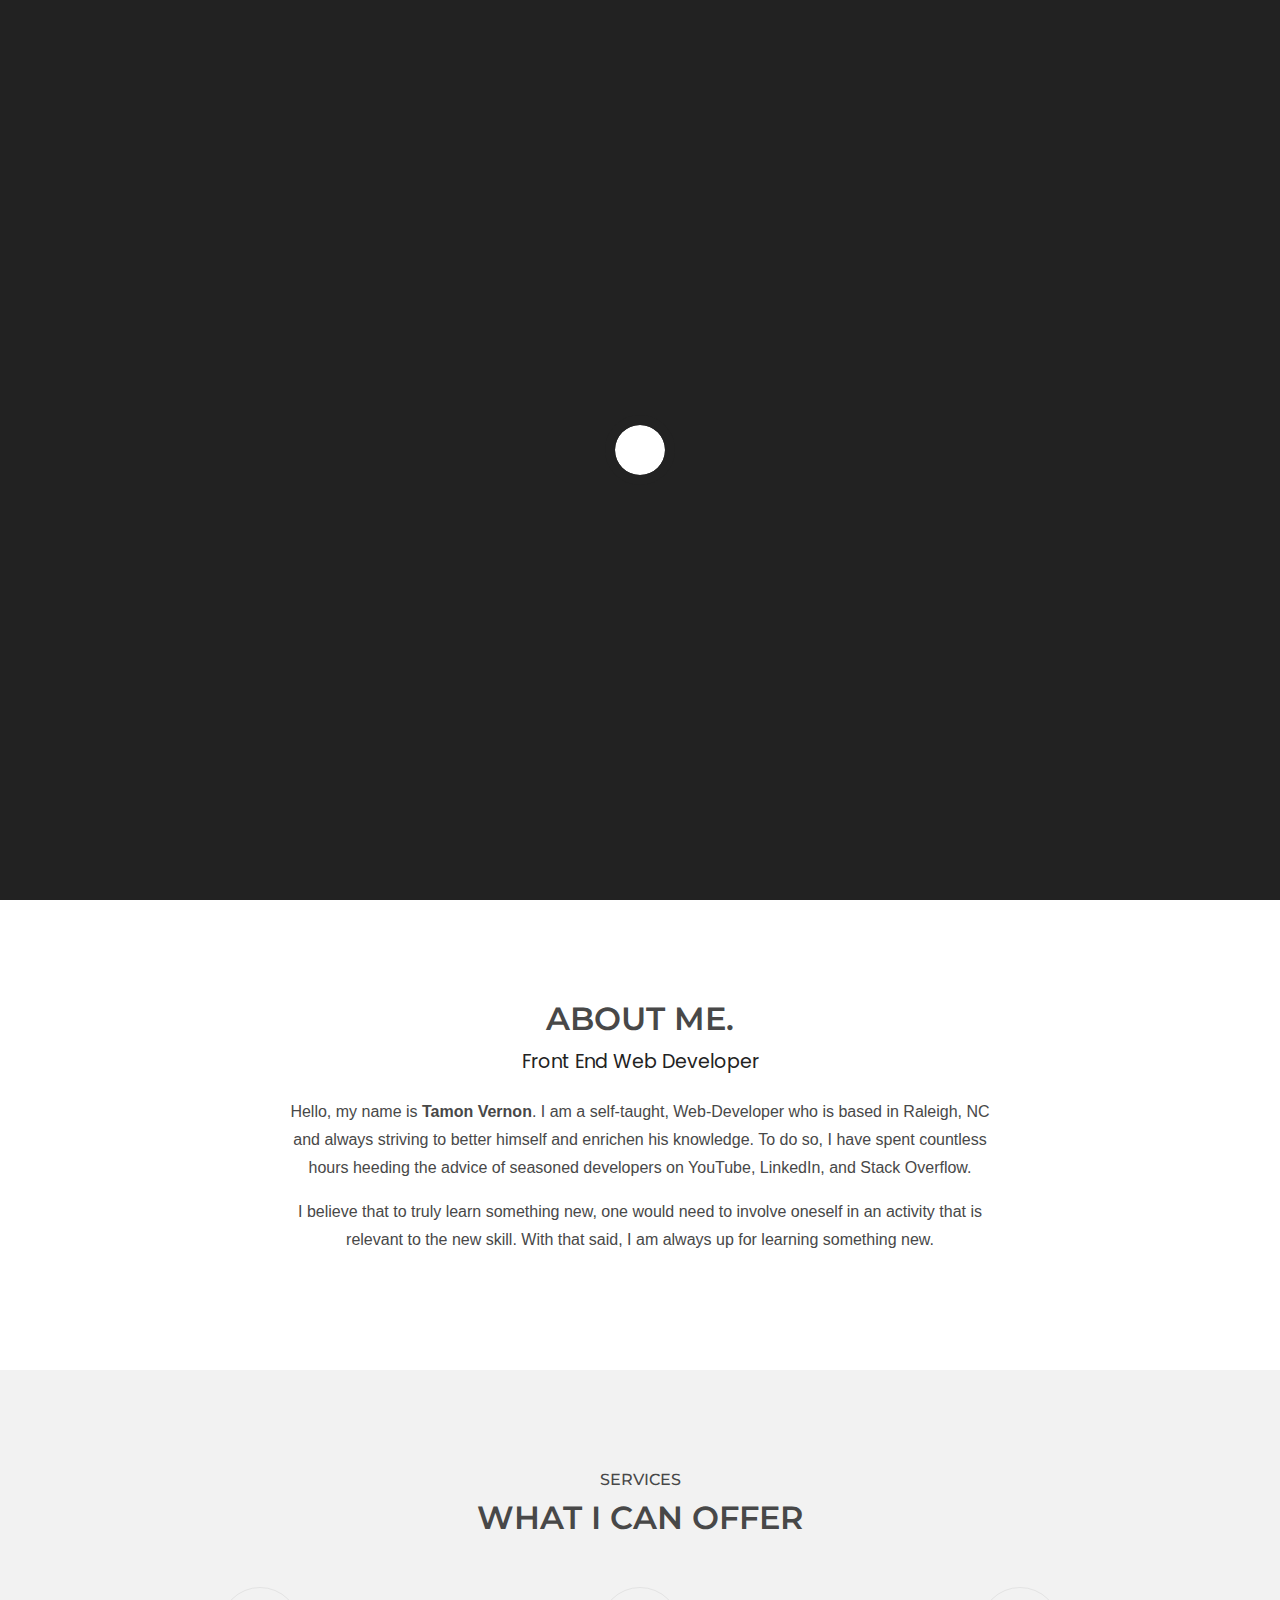
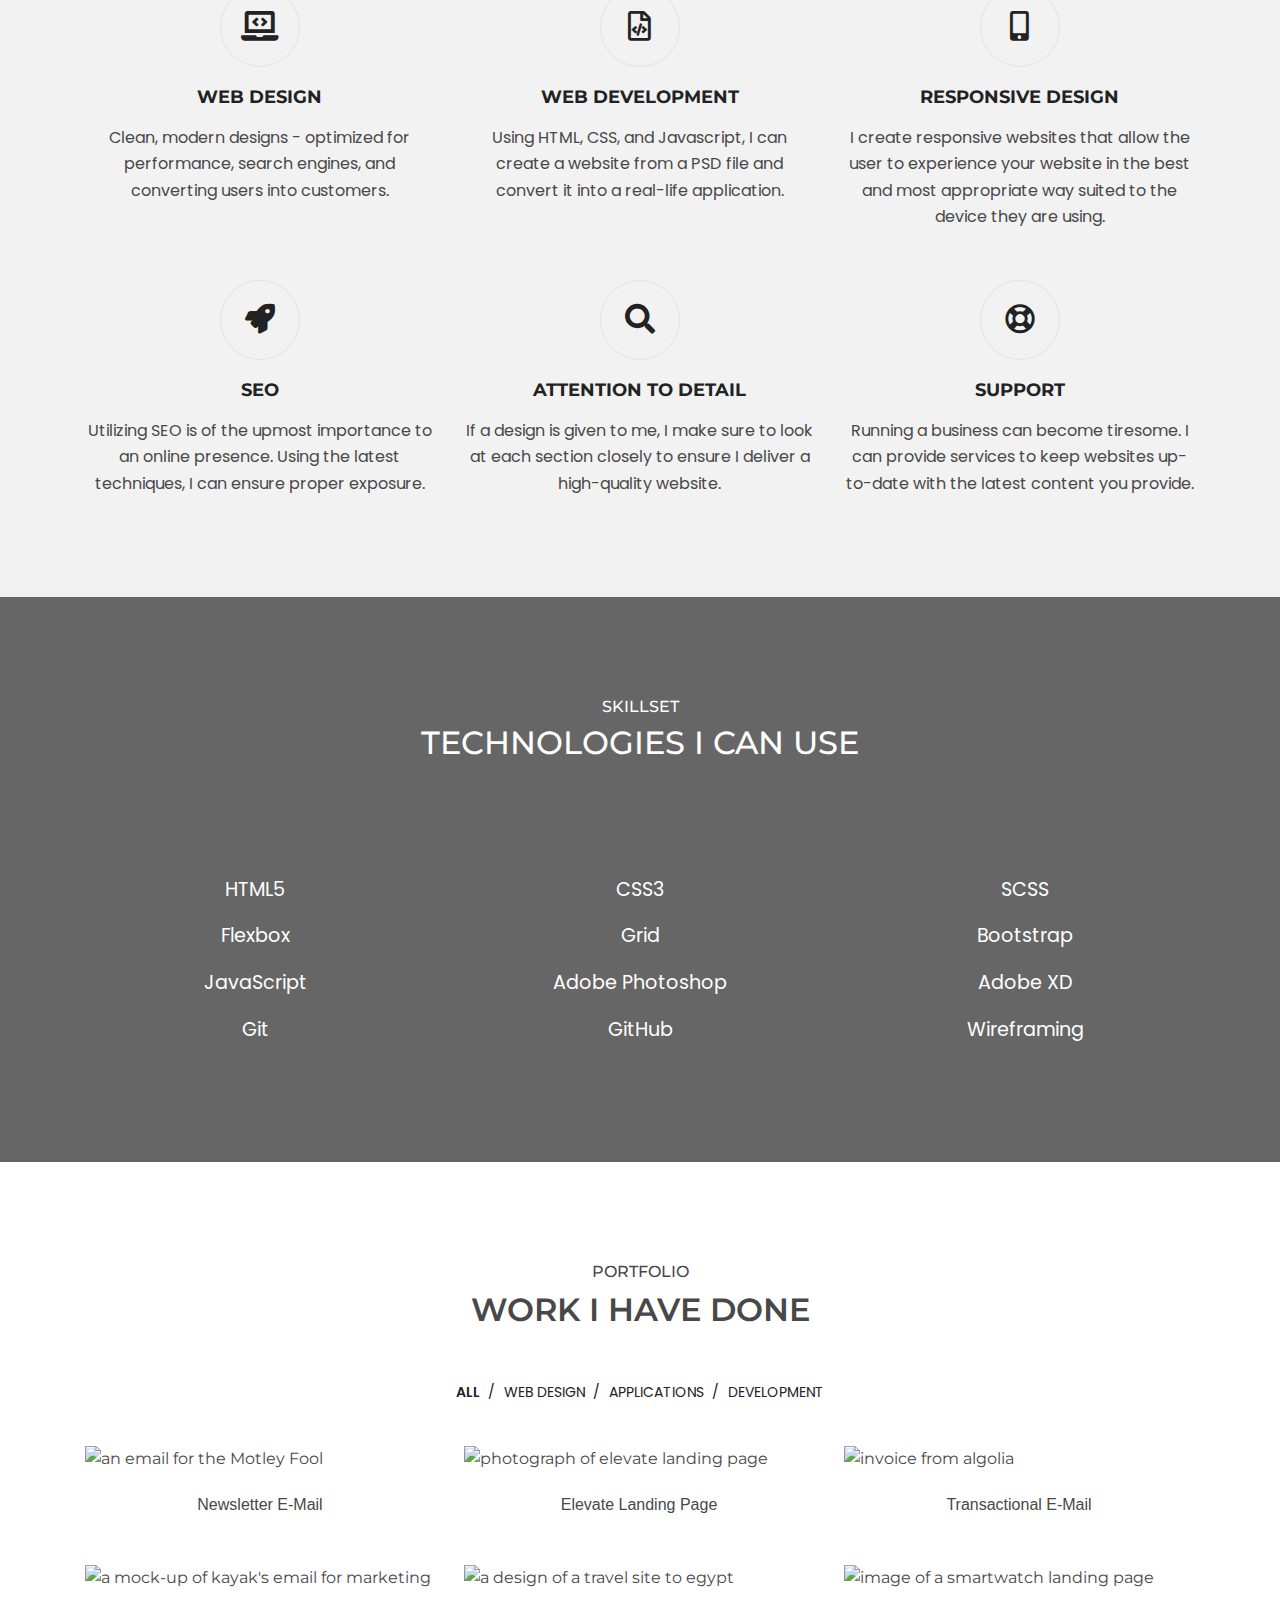
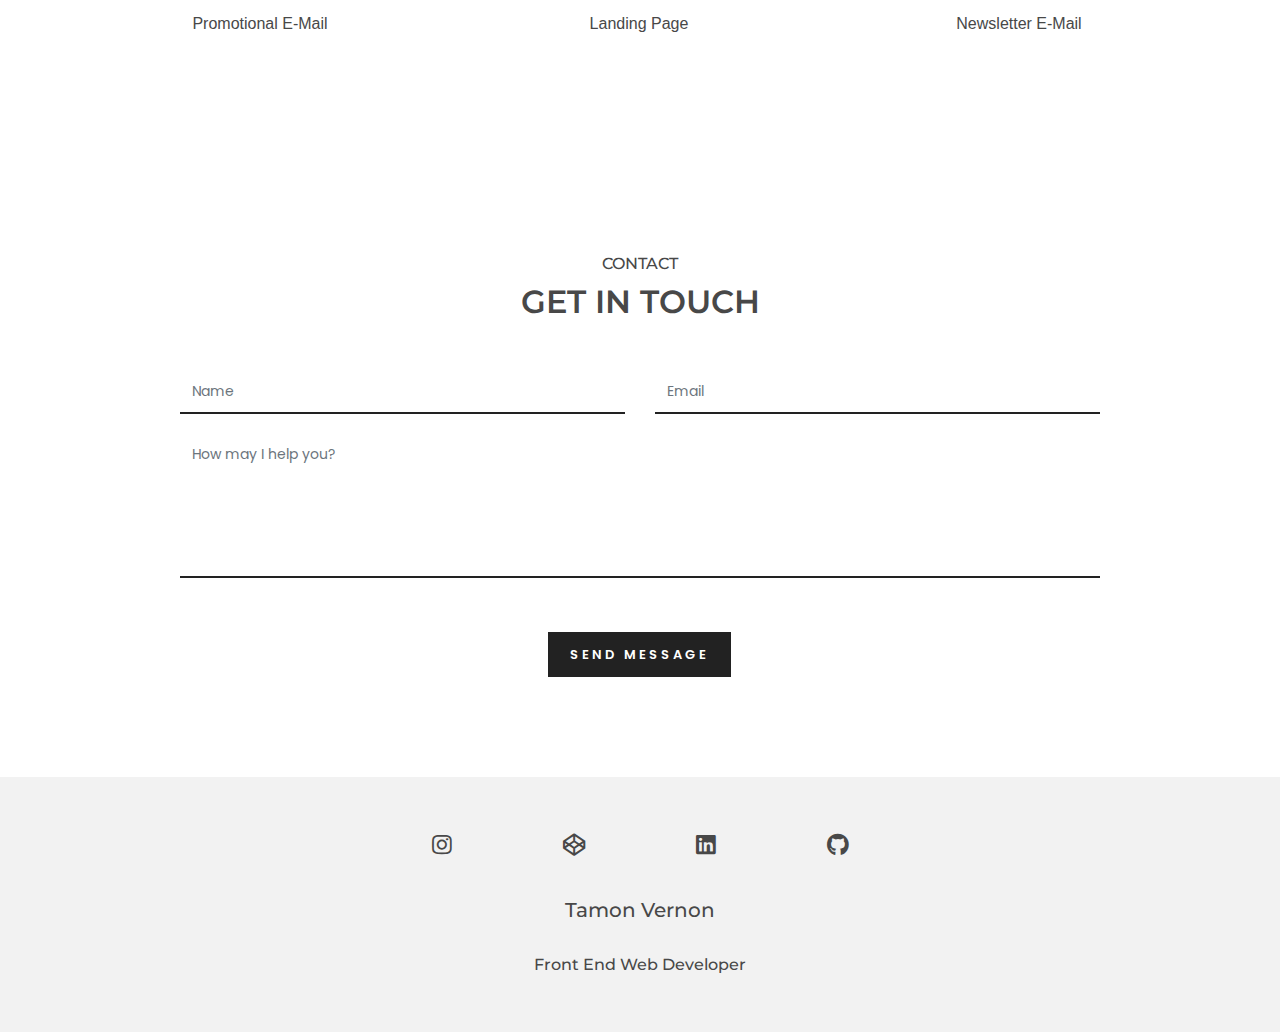
==== home.html @ d263350a "added imaged for projects and re-done some css" ====
<!DOCTYPE html>
<html lang="en">
    <head>
        <meta charset="utf-8">
        <meta http-equiv="x-ua-compatible" content="ie=edge">
        <meta name="viewport" content="width=device-width, initial-scale=1.0" />
        <meta name="keywords" content="Portfolio, Freelance, Web-Developer">
        <meta name="description" content="Tamon Vernon Portfolio">
        <meta name="author" content="Tamon Vernon">

        <title>Tamon Vernon's Website</title>

        <!-- favicon -->
        <link href="images\favicon.ico" rel="icon" type="image/png">

        <!--Font Awesome css-->
        <link rel="stylesheet" href="https://use.fontawesome.com/releases/v5.12.0/css/all.css">

        <!--Bootstrap css-->
        <link rel="stylesheet" href="css/bootstrap.css">

        <!--Owl Carousel css-->
        <link rel="stylesheet" href="css/owl.carousel.min.css">
        <link rel="stylesheet" href="css/owl.theme.default.min.css">

        <!--Magnific Popup css-->
        <link rel="stylesheet" href="css/magnific-popup.css">

        <!-- Google Fonts -->
        <link href="https://fonts.googleapis.com/css?family=Montserrat:300,400,600,700&display=swap" rel="stylesheet"/>
        <link href="https://fonts.googleapis.com/css?family=Poppins&display=swap" rel="stylesheet">
        <!--Site Main Style css-->
        <link rel="stylesheet" href="css/style.css">

    </head>

    <body>

        <!--Preloader-->
        <div class="preloader">
            <div class="loader "></div>
        </div>
        <!--Preloader-->

        <!--Navbar Start-->
        <nav class="navbar navbar-expand-lg navbar-dark">
            <div class="container">
                <!-- LOGO -->
                <a class="navbar-brand logo" href="index.html">
                    TV
                </a>

                <button class="navbar-toggler collapsed" type="button" data-toggle="collapse" data-target="#navbarCollapse" aria-controls="navbarCollapse" aria-expanded="false" aria-label="Toggle navigation">
                    <span class="navbar-toggler-icon"></span>
                </button>

                <div class="navbar-collapse collapse" id="navbarCollapse">
                    <ul class="navbar-nav ml-auto">
                        <!--Nav Links-->
                        <li class="nav-item">
                            <a href="#" class="nav-link active" data-scroll-nav="0" >Home</a>
                        </li>
                        <li class="nav-item">
                            <a href="#" class="nav-link" data-scroll-nav="1" >About</a>
                        </li>
                        <li class="nav-item">
                            <a href="#" class="nav-link" data-scroll-nav="2" >Services</a>
                        </li>
                        <li class="nav-item">
                            <a href="#" class="nav-link" data-scroll-nav="3">Works</a>
                        </li>
                        <li class="nav-item">
                            <a href="#" class="nav-link" data-scroll-nav="4">Contact</a>
                        </li>
                    </ul>
                </div>
            </div>
        </nav>
        <!--Navbar End-->

        <!--Home Section Start-->
        <section id="home" class="banner" style="background-image: url('https://images.pexels.com/photos/2312369/pexels-photo-2312369.jpeg?auto=compress&cs=tinysrgb&dpr=2&h=650&w=940')" data-stellar-background-ratio=".7" data-scroll-index="0">
            <div class="container">
                <!--Banner Content-->
                <div class="banner-caption">
                    <h1>Hi! I'm Tamon.</h1>
                    <p class="cd-headline clip mt-30">
                        <span>Creative Designer & Developer located in North Carolina.</span><br>
                        <span class="blc">Specialized in</span>
                        <span class="cd-words-wrapper">
                            <b class="is-visible">Creating Websites.</b>
                            <b>Designing UI/UX.</b>
                            <b>Creating Landing Pages.</b>
                            <b>Coding HTML Emails.</b>
                        </span>
                    </p>
                </div>
                <div class="arrow bounce">
                    <a class="fa fa-chevron-down fa-2x" href="#" data-scroll-nav="1"></a>
                </div>
            </div>
        </section>
        <!--Home Section End-->

        <!--About Section Start-->
        <section class="about pt-100 pb-100" data-scroll-index="1">
            <div class="container">
                <div class="row">
                    <div class="col-lg-8 col-md-6">
                        <!--About Content-->
                        <div class="about-content">
                            <div class="about-heading">
                                <h2>About Me.</h2>
                                <span>Front End  Web Developer</span>
                            </div>
                            <p>Hello, my name is <b>Tamon Vernon</b>. I am a self-taught, Web-Developer who is based in Raleigh, NC and always striving to better himself and enrichen his knowledge. To do so, I have spent countless hours heeding the advice of seasoned developers on YouTube, LinkedIn, and Stack Overflow.</p>
                            <p>I believe that to truly learn something new, one would need to involve oneself in an activity that is relevant to the new skill. With that said, I am always up for learning something new.</p>
                        </div>
                    </div>
                </div>
            </div>
        </section>
        <!--About Section End-->

        <!--Services Section Start-->
        <section class="services bg-gray pt-100 pb-50" data-scroll-index="2">
            <div class="container">
                <div class="row">
                    <div class="col">
                        <div class="heading text-center">
                            <h6>Services</h6>
                            <h2>What I Can Offer</h2>
                        </div>
                    </div>
                </div>
                <div class="row">
                    <div class="col-md-4">
                        <!--Service Item-->
                        <div class="service-item">
                            <span class="icon">
                                <i class="fa fa-laptop-code"></i>
                            </span>
                            <h4>Web Design</h4>
                            <p>Clean, modern designs - optimized for performance, search engines, and converting users into customers.</p>
                        </div>
                    </div>
                    <div class="col-md-4">
                        <!--Service Item-->
                        <div class="service-item">
                            <span class="icon">
                                <i class="far fa-file-code"></i>
                            </span>
                            <h4>Web Development</h4>
                            <p>Using HTML, CSS, and Javascript, I can create a website from a PSD file and convert it into a real-life application. </p>
                        </div>
                    </div>
                    <div class="col-md-4">
                        <!--Service Item-->
                        <div class="service-item">
                            <span class="icon">
                                <i class="fa fa-mobile-alt"></i>
                            </span>
                            <h4>Responsive Design</h4>
                            <p>I create responsive websites that allow the user to experience your website in the best and most appropriate way suited to the device they are using. </p>
                        </div>
                    </div>
                    <div class="col-md-4">
                        <!--Service Item-->
                        <div class="service-item">
                            <span class="icon">
                                <i class="fa fa-rocket"></i>
                            </span>
                            <h4>SEO</h4>
                            <p>Utilizing SEO is of the upmost importance to an online presence. Using the latest techniques, I can ensure proper exposure.</p>
                        </div>
                    </div>
                    <div class="col-md-4">
                        <!--Service Item-->
                        <div class="service-item">
                            <span class="icon">
                                <i class="fa fa-search"></i>
                            </span>
                            <h4>Attention to Detail</h4>
                            <p>If a design is given to me, I make sure to look at each section closely to ensure I deliver a high-quality website.</p>
                        </div>
                    </div>
                    <div class="col-md-4">
                        <!--Service Item-->
                        <div class="service-item">
                            <span class="icon">
                                <i class="far fa-life-ring"></i>
                            </span>
                            <h4>Support</h4>
                            <p>Running a business can become tiresome. I can provide services to keep websites up-to-date with the latest content you provide.</p>
                        </div>
                    </div>
                </div>
            </div>
        </section>
        <!--Services Section End-->

        <!--Skills Section Start-->
        <section class="skills pt-100 pb-100">
            <div class="container">
                <div class="skills-learned">
                    <h6>Skillset</h6>
                    <h2>Technologies I can Use</h2>
                </div>
                <div class="row">
                 <ul>
                     <li>HTML5</li>
                     <li>CSS3</li>
                     <li>SCSS</li>
                     <li>Flexbox</li>
                     <li>Grid</li>
                     <li>Bootstrap</li>
                     <li>JavaScript</li>
                     <li>Adobe Photoshop</li>
                     <li>Adobe XD</li>
                     <li>Git</li>
                     <li>GitHub</li>
                     <li>Wireframing</li>

                 </ul>
                    </div>
                    </div>
                </div>
            </div>
        </section>
        <!--Skills Section End-->


        <!--Portfolio Section Start-->
        <section class="portfolio pt-100 pb-70" data-scroll-index="3">
            <div class="container">
                <div class="row">
                    <div class="col">
                        <div class="heading text-center">
                            <h6>Portfolio</h6>
                            <h2>Work I Have Done</h2>
                        </div>
                        <div class="portfolio-filter text-center">
                            <ul>
                                <li class="sel-item" data-filter="*">All</li>
                                <li data-filter=".design">Web Design</li>
                                <li data-filter=".application">Applications</li>
                                <li data-filter=".development">Development</li>
                            </ul>
                        </div>
                    </div>
                </div>
                <div class="row portfolio-items">
                    <!--Portfolio Item-->
                    <div class="col-lg-4 col-md-6 item application">
                        <div class="item-content">
                            <img src="https://i.postimg.cc/ZncbsdFb/Motley-Fool.png" alt="an email for the Motley Fool">
                            <div class="item-overlay">
                                <h6>Application</h6>
                                <div class="icons">
                                    <span class="icon link">
                                        <a href="https://github.com/TamonVernon/newsletter-email">
                                            <i class="fa fa-search"></i>
                                        </a>
                                        <p>See Code</p>
                                    </span>
                                    <span class="icon link live">
                                        <a href="https://tamonvernon.github.io/newsletter-email/">
                                            <i class="fas fa-laptop-code"></i>
                                        </a>
                                        <p>View Live</p>
                                    </span>
                                </div>
                            </div>
                        </div>
                        <p class="portfolio-title">Newsletter E-Mail</p>
                    </div>
                    <!--Portfolio Item-->
                    <div class="col-lg-4 col-md-6 item design">
                        <div class="item-content">
                            <img src="https://i.postimg.cc/sgLT3mDx/elevate.png" alt="photograph of elevate landing page">
                            <div class="item-overlay">
                                <h6>Web Design</h6>
                                <div class="icons">
                                    <span class="icon link">
                                        <a href="https://github.com/TamonVernon/Elevate-po">
                                            <i class="fa fa-search"></i>
                                        </a>
                                        <p>See Code</p>
                                    </span>
                                    <span class="icon link live">
                                        <a href="https://tamonvernon.github.io/Elevate-po/">
                                            <i class="fas fa-laptop-code"></i>
                                        </a>
                                        <p>View Live</p>
                                    </span>
                                </div>
                            </div>
                        </div>
                        <p class="portfolio-title">Elevate Landing Page</p>
                    </div>
                    <!--Portfolio Item-->
                    <div class="col-lg-4 col-md-6 item development">
                        <div class="item-content">
                            <img src="https://i.postimg.cc/yYVQjWb1/algolia.png" alt="invoice from algolia">
                            <div class="item-overlay">
                                <h6>Application</h6>
                                <div class="icons">
                                    <span class="icon link">
                                        <a href="https://github.com/TamonVernon/Algolia-Invoice">
                                            <i class="fa fa-search"></i>
                                        </a>
                                        <p>See Code</p>
                                    </span>
                                    <span class="icon link live">
                                        <a href="https://tamonvernon.github.io/Algolia-Invoice/">
                                            <i class="fas fa-laptop-code"></i>
                                        </a>
                                        <p>View Live</p>
                                    </span>
                                </div>
                            </div>
                        </div>
                        <p class="portfolio-title">Transactional E-Mail</p>
                    </div>
                    <!--Portfolio Item-->
                    <div class="col-lg-4 col-md-6 item design development">
                        <div class="item-content">
                            <img src="https://i.postimg.cc/5NnPR1hw/kayak-email.png" alt="a mock-up of kayak's email for marketing">
                            <div class="item-overlay">
                                <h6>Development</h6>
                                <div class="icons">
                                    <span class="icon link">
                                        <a href="https://github.com/TamonVernon/kayak-email">
                                            <i class="fa fa-search"></i>
                                        </a>
                                        <p>See Code</p>
                                    </span>
                                    <span class="icon link live">
                                        <a href="https://tamonvernon.github.io/kayak-email/">
                                            <i class="fas fa-laptop-code"></i>
                                        </a>
                                        <p>View Live</p>
                                    </span>
                                </div>
                            </div>
                        </div>
                        <p class="portfolio-title">Promotional E-Mail</p>
                    </div>
                    <!--Portfolio Item-->
                    <div class="col-lg-4 col-md-6 item development application">
                        <div class="item-content">
                            <img src="https://i.postimg.cc/43hBycm5/goto-Egypt.png" alt="a design of a travel site to egypt">
                            <div class="item-overlay">
                                <h6>Web Design</h6>
                                <div class="icons">
                                    <span class="icon link">
                                        <a href="https://github.com/TamonVernon/gotoEgypt">
                                            <i class="fa fa-search"></i>
                                        </a>
                                        <p>See Code</p>
                                    </span>
                                    <span class="icon link live">
                                        <a href="https://tamonvernon.github.io/gotoEgypt/">
                                            <i class="fas fa-laptop-code"></i>
                                        </a>
                                        <p>View Live</p>
                                    </span>
                                </div>
                            </div>
                        </div>
                        <p class="portfolio-title">Landing Page</p>
                    </div>
                    <!--Portfolio Item-->
                    <div class="col-lg-4 col-md-6 item application development">
                        <div class="item-content">
                            <img src="https://i.postimg.cc/022nmFzr/smartwatch.png" alt="image of a smartwatch landing page">
                            <div class="item-overlay">
                                <h6>Web Design</h6>
                                <div class="icons">
                                    <span class="icon link">
                                        <a href="images/portfolio/img-6.jpg">
                                            <i class="fa fa-search"></i>
                                        </a>
                                        <p>See Code</p>
                                    </span>
                                    <span class="icon link live">
                                        <a href="https://tamonvernon.github.io/newsletter-email/">
                                            <i class="fas fa-laptop-code"></i>
                                        </a>
                                        <p>View Live</p>
                                    </span>
                                </div>
                            </div>
                        </div>
                        <p class="portfolio-title">Newsletter E-Mail</p>
                    </div>
                </div>
            </div>
        </section>
        <!--Portfolio Section End-->

        <!--Contact Section Start-->
        <section class="contact pt-100 pb-100" data-scroll-index="4">
            <div class="container">
                <div class="row">
                    <div class="col text-center">
                        <div class="heading">
                            <h6>Contact</h6>
                            <h2>Get In Touch</h2>
                        </div>
                    </div>
                </div>
                <div class="row">
                    <div class="col-lg-10 offset-lg-1">
                        <!--Contact Form-->
                        <form id='contact-form' method='POST'><input type='hidden' name='form-name' value='contactForm' />
                            <div class="row">
                                <div class="col-md-6 form-group">
                                    <!--name-->
                                    <input type="text" class="form-control con-validate" id="contact-name" placeholder="Name" minlength=3 >
                                </div>
                                <div class="col-md-6 form-group">
                                    <!--email-->
                                    <input type="email" class="form-control con-validate" id="contact-email" placeholder="Email" >
                                </div>
                                <div class="col-md-12 form-group">
                                    <!--message box-->
                                    <textarea class="form-control con-validate" id="contact-message" placeholder="How may I help you?" rows=6 ></textarea>
                                </div>
                                <div class="col-md-12 text-center">
                                    <!--contact button-->
                                    <button id="contact-submit" class="mt-30 main-btn">
                                        Send Message
                                    </button>
                                </div>
                            </div>
                        </form>
                    </div>
                </div>
            </div>
        </section>
        <!--Contact Section End-->

        <!--Footer Start-->
        <footer class="pt-50 pb-50">
            <div class="container">
                <div class="row text-center">
                    <div class="col-md-12">
                         <div class="social-icons">
                                <a href="https://www.instagram.com/svg_wrld/?hl=en"><i class="fab fa-instagram"></i></a>
                                <a href="https://codepen.io/tamonvernon"><i class="fab fa-codepen"></i></a>
                                <a href="https://www.linkedin.com/in/tamon-vernon-7b3168125/"><i class="fab fa-linkedin"></i></a>
                                <a href="https://github.com/TamonVernon"><i class="fab fa-github"></i></a>
                        </div>
      <h5>Tamon Vernon</h5>
      <h6>Front End Web Developer</h6>
                    </div>
                </div>
            </div>
        </footer>
        <!--Footer End-->

        <!--Jquery js-->
        <script src="https://code.jquery.com/jquery-3.0.0.min.js"></script>
        <!--Bootstrap js-->
        <script src="js/bootstrap.min.js"></script>
        <!--Stellar js-->
        <script src="js/jquery.stellar.js"></script>
        <!--Animated Headline js-->
        <script src="js/animated.headline.js"></script>
        <!--Owl Carousel js-->
        <script src="js/owl.carousel.min.js"></script>
        <!--ScrollIt js-->
        <script src="js/scrollIt.min.js"></script>
        <!--Isotope js-->
        <script src="js/isotope.pkgd.min.js"></script>
        <!--Magnific Popup js-->
        <script src="js/jquery.magnific-popup.min.js"></script>
        <!--Site Main js-->
        <script src="js/main.js"></script>

    </body>
</html>
---- css/style.css ----
/*==================================
        Table of Content
        1. Body and Core Css
        2. Preloader
        3. Navbar
        4. Banner Section
        5. About Section
        6. Services Section
        7. Stats Section
        8. Portfolio Section
        9. Blogs Section
        10. Testimonial Section
        11. Contact Form Section
        12. Footer
        13. Blogs Page
        14. Single Blog Page
        15. Mobile Responsive
==================================*/

/*============ 1. Body and Core Css ============*/

* {
  -webkit-box-sizing: border-box;
  box-sizing: border-box;
  padding: 0;
  margin: 0;
  text-decoration: none !important;
  list-style: none !important;
  outline: none !important;
}

h1,
h3,
h4,
h5 {
  color: #222;
}

img {
  width: 100%;
  height: auto;
}

a,
a:hover,
a:focus {
  color: inherit;
}

body {
  font-family: 'Montserrat', san-serif;
  position: relative;
  font-size: 16px;
  line-height: 1.65;
  color: #484848;
  -webkit-font-smoothing: antialiased;
}

p {
  font-size: 16px;
  line-height: 1.65;
  font-family: 'Open Sans', sans-serif;
}

span {
  display: inline-block;
}

/*===========Margin And Paddings============*/

.mt-0 {
  margin-top: 0 !important;
}
.mt-5 {
  margin-top: 5px !important;
}
.mt-10 {
  margin-top: 10px !important;
}
.mt-15 {
  margin-top: 15px !important;
}
.mt-20 {
  margin-top: 20px !important;
}
.mt-25 {
  margin-top: 25px !important;
}
.mt-30 {
  margin-top: 30px !important;
}
.mt-35 {
  margin-top: 35px !important;
}
.mt-40 {
  margin-top: 40px !important;
}
.mt-45 {
  margin-top: 45px !important;
}
.mt-50 {
  margin-top: 50px !important;
}
.mt-55 {
  margin-top: 55px !important;
}
.mt-60 {
  margin-top: 60px !important;
}
.mt-62 {
  margin-top: 62px !important;
}
.mt-65 {
  margin-top: 65px !important;
}
.mt-70 {
  margin-top: 70px !important;
}
.mt-75 {
  margin-top: 75px !important;
}
.mt-80 {
  margin-top: 80px !important;
}
.mt-85 {
  margin-top: 85px !important;
}
.mt-90 {
  margin-top: 90px !important;
}
.mt-95 {
  margin-top: 95px !important;
}
.mt-100 {
  margin-top: 100px !important;
}
/* Custom Margin Bottom */
.mb-0 {
  margin-bottom: 0 !important;
}
.mb-5 {
  margin-bottom: 5px !important;
}
.mb-10 {
  margin-bottom: 10px !important;
}
.mb-15 {
  margin-bottom: 15px !important;
}
.mb-20 {
  margin-bottom: 20px !important;
}
.mb-25 {
  margin-bottom: 25px !important;
}
.mb-30 {
  margin-bottom: 30px !important;
}
.mb-35 {
  margin-bottom: 35px !important;
}
.mb-40 {
  margin-bottom: 40px !important;
}
.mb-45 {
  margin-bottom: 45px !important;
}
.mb-50 {
  margin-bottom: 50px !important;
}
.mb-55 {
  margin-bottom: 55px !important;
}
.mb-60 {
  margin-bottom: 60px !important;
}
.mb-62 {
  margin-bottom: 62px !important;
}
.mb-65 {
  margin-bottom: 65px !important;
}
.mb-70 {
  margin-bottom: 70px !important;
}
.mb-75 {
  margin-bottom: 75px !important;
}
.mb-80 {
  margin-bottom: 80px !important;
}
.mb-85 {
  margin-bottom: 85px !important;
}
.mb-90 {
  margin-bottom: 90px !important;
}
.mb-95 {
  margin-bottom: 95px !important;
}
.mb-100 {
  margin-bottom: 100px !important;
}
.m-0 {
  margin: 0px !important;
}
/* Custom Padding top */
.pt-0 {
  padding-top: 0 !important;
}
.pt-5 {
  padding-top: 5px !important;
}
.pt-10 {
  padding-top: 10px !important;
}
.pt-15 {
  padding-top: 15px !important;
}
.pt-20 {
  padding-top: 20px !important;
}
.pt-25 {
  padding-top: 25px !important;
}
.pt-30 {
  padding-top: 30px !important;
}
.pt-35 {
  padding-top: 35px !important;
}
.pt-40 {
  padding-top: 40px !important;
}
.pt-45 {
  padding-top: 45px !important;
}
.pt-50 {
  padding-top: 50px !important;
}
.pt-55 {
  padding-top: 55px !important;
}
.pt-60 {
  padding-top: 60px !important;
}
.pt-65 {
  padding-top: 65px !important;
}
.pt-70 {
  padding-top: 70px !important;
}
.pt-75 {
  padding-top: 75px !important;
}
.pt-80 {
  padding-top: 80px !important;
}
.pt-85 {
  padding-top: 85px !important;
}
.pt-90 {
  padding-top: 90px !important;
}
.pt-95 {
  padding-top: 95px !important;
}
.pt-100 {
  padding-top: 100px !important;
}
/* Custom Padding top */
.pb-0 {
  padding-bottom: 0 !important;
}
.pb-5 {
  padding-bottom: 5px !important;
}
.pb-10 {
  padding-bottom: 10px !important;
}
.pb-15 {
  padding-bottom: 15px !important;
}
.pb-20 {
  padding-bottom: 20px !important;
}
.pb-25 {
  padding-bottom: 25px !important;
}
.pb-30 {
  padding-bottom: 30px !important;
}
.pb-35 {
  padding-bottom: 35px !important;
}
.pb-40 {
  padding-bottom: 40px !important;
}
.pb-45 {
  padding-bottom: 45px !important;
}
.pb-50 {
  padding-bottom: 50px !important;
}
.pb-55 {
  padding-bottom: 55px !important;
}
.pb-60 {
  padding-bottom: 60px !important;
}
.pb-65 {
  padding-bottom: 65px !important;
}
.pb-70 {
  padding-bottom: 70px !important;
}
.pb-75 {
  padding-bottom: 75px !important;
}
.pb-80 {
  padding-bottom: 80px !important;
}
.pb-85 {
  padding-bottom: 85px !important;
}
.pb-90 {
  padding-bottom: 90px !important;
}
.pb-95 {
  padding-bottom: 95px !important;
}
.pb-100 {
  padding-bottom: 100px !important;
}
.p-0 {
  padding: 0 !important;
}

/*===========Helpers Css============*/

.heading {
  margin-bottom: 50px;
}

.heading h6 {
  font-size: 16px;
  font-weight: 500;
  margin-bottom: 10px;
  text-transform: uppercase;
}

.heading h2 {
  font-size: 32px;
  font-weight: 600;
  text-transform: uppercase;
}

.owl-theme .owl-dot span {
  width: 20px !important;
}

.bg-gray {
  background-color: #f2f2f2;
}

.main-btn {
  display: inline-block;
  background-color: #222;
  padding: 10px 20px;
  border: 2px solid #222;
  color: #fff;
  text-transform: uppercase;
  -webkit-transition: 0.2s background-color ease;
  -o-transition: 0.2s background-color ease;
  transition: 0.2s background-color ease;
  font-size: 13px;
  font-weight: 600;
  letter-spacing: 3px;
  font-family: 'poppins', sans-serif;
  cursor: pointer;
}

.main-btn:hover {
  color: #222;
  background-color: transparent;
}

.bread-crumb a {
  color: #fff;
  display: inline-block;
  margin: 0 10px;
  position: relative;
  font-size: 14px;
  text-transform: uppercase;
}

.bread-crumb a:before {
  content: '/';
  position: absolute;
  right: -15px;
}

.bread-crumb a:last-child:before {
  display: none;
}

blockquote {
  font-size: 15px;
  color: #222;
  border-left: 4px solid #222;
  padding-left: 20px;
  margin: 40px 0;
  font-weight: 500;
}

/*============ 2. Preloader  ============*/

.preloader {
  position: fixed;
  background-color: #fff;
  z-index: 9999;
  height: 100%;
  width: 100%;
  -webkit-transition: 0.1s all ease;
  -o-transition: 0.1s all ease;
  transition: 0.1s all ease;
  -webkit-transition-delay: 0.5s;
  -o-transition-delay: 0.5s;
  transition-delay: 0.5s;
}

.preloader.loaded {
  opacity: 0;
  visibility: hidden;
}

.preloader:before,
.preloader:after {
  content: '';
  position: absolute;
  height: 50%;
  width: 100%;
  background-color: #222;
  -webkit-transition: 0.5s all ease;
  -o-transition: 0.5s all ease;
  transition: 0.5s all ease;
}

.preloader:before {
  top: 0;
  left: 0;
}

.preloader:after {
  bottom: 0;
  left: 0;
}

.preloader.loaded:before,
.preloader.loaded:after {
  height: 0%;
}

.preloader .loader {
  width: 50px;
  height: 50px;
  -webkit-border-radius: 50%;
  border-radius: 50%;
  position: fixed;
  top: 50%;
  left: 50%;
  -webkit-transform: translate(-50%, -50%);
  -ms-transform: translate(-50%, -50%);
  transform: translate(-50%, -50%);
  z-index: 1;
  background-color: #fff;
  -webkit-transition: 0.2s all ease;
  -o-transition: 0.2s all ease;
  transition: 0.2s all ease;
  -webkit-animation: 1s infinite ease-in-out;
  animation: 1s infinite ease-in-out;
}

.preloader .loader:before,
.preloader .loader:after {
  -webkit-animation: 0.8s infinite ease-in-out;
  animation: 0.8s infinite ease-in-out;
  width: 100%;
  height: 100%;
  -webkit-border-radius: 50%;
  border-radius: 50%;
  position: absolute;
  top: 0;
  left: 0;
}

.preloader .loader:before {
  content: '';
  border: 10px solid #222;
  top: -10px;
  left: -10px;
  -webkit-box-sizing: content-box;
  box-sizing: content-box;
  -webkit-animation-name: anim-loader;
  animation-name: anim-loader;
}

.preloader.loaded .loader {
  opacity: 0;
}

@-webkit-keyframes anim-loader {
  0% {
    -webkit-transform: scale(0);
    transform: scale(0);
  }
  100% {
    -webkit-transform: scale(1);
    transform: scale(1);
  }
}

@keyframes anim-loader {
  0% {
    -webkit-transform: scale(0);
    transform: scale(0);
  }
  100% {
    -webkit-transform: scale(1);
    transform: scale(1);
  }
}

/*============ 3. Navbar ============*/

nav.navbar {
  position: absolute;
  width: 100%;
  top: 0;
  z-index: 999;
  padding-top: 30px;
  padding-bottom: 20px;
  -webkit-transition: all 0.5s ease;
  -o-transition: all 0.5s ease;
  transition: all 0.5s ease;
}

nav.navbar .logo {
  font-size: 22px;
  font-weight: 800;
  text-transform: uppercase;
  letter-spacing: 1px;
  color: #fff;
  font-family: 'Montserrat', sans-serif;
}

nav.navbar .navbar-toggler {
  border: 0;
}

nav.navbar .navbar-toggler .navbar-toggler-icon {
  background-image: url("data:image/svg+xml;charset=utf8,%3Csvg viewBox='0 0 32 32' xmlns='http://www.w3.org/2000/svg'%3E%3Cpath stroke='rgba(255,255,255, 1)' stroke-width='2' stroke-linecap='round' stroke-miterlimit='10' d='M4 8h24M4 16h24M4 24h24'/%3E%3C/svg%3E");
}

nav.navbar .nav-item {
  font-size: 13px;
  font-weight: 400;
  padding-right: 13px;
  padding-left: 13px;
  color: #fff;
  text-transform: uppercase;
}

nav.navbar .nav-item:first-child {
  padding-left: 0;
}

nav.navbar .nav-item:last-child {
  padding-right: 0;
}

nav.navbar .nav-item .nav-link {
  color: #fff;
  position: relative;
  text-decoration: none;
  padding: 0;
}

nav.navbar .nav-item .nav-link:before {
  content: '';
  position: absolute;
  width: 100%;
  height: 2px;
  bottom: 0;
  left: 0;
  background-color: #fff;
  visibility: hidden;
  -webkit-transform: scaleX(0);
  -ms-transform: scaleX(0);
  transform: scaleX(0);
  -webkit-transition: all 0.3s ease-in-out 0s;
  -o-transition: all 0.3s ease-in-out 0s;
  transition: all 0.3s ease-in-out 0s;
}

nav.navbar .nav-item .nav-link.active:before {
  visibility: visible;
  -webkit-transform: scaleX(1);
  -ms-transform: scaleX(1);
  transform: scaleX(1);
}

nav.fixed-top {
  position: fixed;
  padding-top: 13px;
  padding-bottom: 13px;
  background-color: #fff;
  -webkit-box-shadow: 0px 0px 18px 1px rgba(0, 0, 0, 0.1);
  box-shadow: 0px 0px 18px 1px rgba(0, 0, 0, 0.1);
}

nav.fixed-top .logo {
  color: #000;
}

nav.fixed-top .logo:focus,
nav.fixed-top .logo:hover {
  color: #000;
}

nav.fixed-top .navbar-toggler .navbar-toggler-icon {
  background-image: url("data:image/svg+xml;charset=utf8,%3Csvg viewBox='0 0 32 32' xmlns='http://www.w3.org/2000/svg'%3E%3Cpath stroke='rgba(0,0,0, 1)' stroke-width='2' stroke-linecap='round' stroke-miterlimit='10' d='M4 8h24M4 16h24M4 24h24'/%3E%3C/svg%3E");
}

nav.fixed-top .nav-item {
  color: #000;
}

nav.fixed-top .nav-item .nav-link {
  color: #000 !important;
}

nav.fixed-top .nav-item .nav-link:before {
  background-color: #000;
}

/*============ 4. Banner Section============*/

.banner {
  width: 100%;
  -webkit-background-size: cover;
  background-size: cover;
  background-repeat: no-repeat;
  position: relative;
  overflow: hidden;
}

.banner:after {
  content: ' ';
  position: absolute;
  top: 0;
  bottom: 0;
  left: 0;
  right: 0;
  background-color: #000;
  z-index: 2;
  opacity: 0.5;
}

.banner .banner-caption {
  top: 50%;
  position: absolute;
  color: #fff;
  z-index: 11;
  width: 100%;
  -webkit-transform: translateY(-50%);
  -ms-transform: translateY(-50%);
  transform: translateY(-50%);
}

.banner .banner-caption h1 {
  font-size: 88px;
  font-weight: 900;
  color: #fff;
}

.banner .banner-caption p {
  font-size: 24px;
  font-family: 'Poppins', san-serif;
  color: #eee;
}

.cd-headline {
  font-size: 3rem;
  line-height: 1.2;
}

.cd-words-wrapper {
  display: inline-block;
  position: relative;
  text-align: left;
}

.cd-words-wrapper b {
  display: inline-block;
  position: absolute;
  white-space: nowrap;
  left: 0;
  top: 0;
}

.cd-words-wrapper b.is-visible {
  position: relative;
}

.no-js .cd-words-wrapper b {
  opacity: 0;
}

.no-js .cd-words-wrapper b.is-visible {
  opacity: 1;
}

/* xclip */

.cd-headline.clip span {
  display: inline-block;
  padding: 0.2em 0;
}

.cd-headline.clip .cd-words-wrapper {
  overflow: hidden;
  vertical-align: top;
}

.cd-headline.clip .cd-words-wrapper::after {
  /* line */
  content: '';
  position: absolute;
  top: 10%;
  right: 0;
  width: 2px;
  height: 70%;
  background-color: #aebcb9;
}

.cd-headline.clip b {
  opacity: 0;
}

.cd-headline b.is-visible {
  opacity: 1;
  font-weight: 700;
}

.arrow {
  position: absolute;
  bottom: 10vh;
  width: 100vw;
  z-index: 11;
  padding-left: 75px;
}

.arrow a {
  color: #fff;
}

.bounce {
  -webkit-animation: bounce 2s infinite;
  animation: bounce 2s infinite;
}

@-webkit-keyframes bounce {
  0%,
  20%,
  50%,
  80%,
  100% {
    -webkit-transform: translateY(0);
    transform: translateY(0);
  }
  40% {
    -webkit-transform: translateY(-30px);
    transform: translateY(-30px);
  }
  60% {
    -webkit-transform: translateY(-15px);
    transform: translateY(-15px);
  }
}

@keyframes bounce {
  0%,
  20%,
  50%,
  80%,
  100% {
    -webkit-transform: translateY(0);
    transform: translateY(0);
  }
  40% {
    -webkit-transform: translateY(-30px);
    transform: translateY(-30px);
  }
  60% {
    -webkit-transform: translateY(-15px);
    transform: translateY(-15px);
  }
}

.banner-centered .banner-caption {
  text-align: center;
}

.banner-centered .arrow {
  padding-left: 0;
  text-align: center;
}

/*============ 5. About Section ============*/

section.about .container .row {
  justify-content: center;
}
section.about .about-content {
  text-align: center;
}
section.about .about-content .about-heading {
  margin-bottom: 20px;
}

section.about .about-content .about-heading h2 {
  font-size: 32px;
  font-weight: 600;
  text-transform: uppercase;
}

section.about .about-content .about-heading span {
  font-family: 'Poppins', san-serif;
  color: #222;
  font-size: 19px;
}

section.about .about-content p {
  line-height: 28px;
}

/*============ 6. Services Section ============*/

section.services .service-item {
  text-align: center;
  margin-bottom: 50px;
}

section.services .service-item .icon {
  color: #222;
  display: inline-block;
  margin-bottom: 20px;
  width: 80px;
  height: 80px;
  line-height: 78px;
  font-size: 30px;
  border: 1px solid #e3e3e3;
  -webkit-border-radius: 50%;
  border-radius: 50%;
  -webkit-transition: 0.5s all ease;
  -o-transition: 0.5s all ease;
  transition: 0.5s all ease;
}

section.services .service-item h4 {
  font-size: 18px;
  font-weight: 700;
  margin-bottom: 16px;
  text-transform: uppercase;
}

section.services .service-item:hover .icon {
  -webkit-box-shadow: 0 5px 30px #e3e3e3;
  box-shadow: 0 5px 30px #e3e3e3;
  border-color: #f2f2f2;
}
section.services .service-item p {
  font-family: 'poppins', sans-serif;
}

/*============ 7. Stats Section ============*/

.skills {
  background-image: url(https://cdn0.tnwcdn.com/wp-content/blogs.dir/1/files/2015/08/coding-1200x642.jpg);
  -webkit-background-size: cover;
  background-size: cover;
  background-repeat: no-repeat;
  background-position: center;
  background-attachment: fixed;
  position: relative;
  overflow: hidden;
}

.skills:after {
  content: ' ';
  position: absolute;
  top: 0;
  bottom: 0;
  left: 0;
  right: 0;
  background-color: #000;
  z-index: 2;
  opacity: 0.6;
}
.skills .skills-learned {
  font-size: 1rem;
  font-family: inherit;
  text-align: center;
  text-transform: uppercase;
  margin-bottom: 10%;
  color: #fff;
  z-index: 3;
  position: relative;
}

.skills ul {
  width: 100%;
  font-size: 1.2rem;
  font-family: 'poppins', sans-serif;
  color: #fff;
  z-index: 3;
  display: grid;
  grid-template-columns: repeat(3, minmax(140px, 400px));
  grid-gap: 15px;
  text-align: center;
}

/*============ 8. Portfolio Section ============*/

section.portfolio .portfolio-filter {
  margin-bottom: 40px;
}

section.portfolio .portfolio-filter ul li {
  display: inline-block;
  font-size: 14px;
  margin-right: 20px;
  color: #222;
  position: relative;
  font-family: 'poppins', san-serif;
  cursor: pointer;
  text-transform: uppercase;
}

section.portfolio .portfolio-filter ul li:last-child {
  margin-right: 0;
}

section.portfolio .portfolio-filter ul li:last-child:before {
  visibility: hidden;
}

section.portfolio .portfolio-filter ul li:before {
  content: '/';
  position: absolute;
  right: -15px;
  font-weight: 400;
}

section.portfolio .portfolio-filter ul li.sel-item {
  font-weight: 600;
}

section.portfolio .portfolio-items .item {
  margin-bottom: 30px;
}
section.portfolio .portfolio-items .item .portfolio-title {
  display: flex;
  align-content: center;
  justify-content: center;
  margin-top: 20px;
}
section.portfolio .portfolio-items .item .item-content {
  position: relative;
  overflow: hidden;
}

section.portfolio .portfolio-items .item .item-content:before {
  content: '';
  position: absolute;
  top: 10px;
  right: 10px;
  bottom: 10px;
  left: 10px;
  background-color: rgba(255, 255, 255, 0.9);
  opacity: 0;
  -webkit-transform: scale(0.8);
  -ms-transform: scale(0.8);
  transform: scale(0.8);
  -webkit-transition: 0.5s all ease;
  -o-transition: 0.5s all ease;
  transition: 0.5s all ease;
}

section.portfolio .portfolio-items .item .item-content:hover:before {
  -webkit-transform: scale(1);
  -ms-transform: scale(1);
  transform: scale(1);
  opacity: 1;
}

section.portfolio .portfolio-items .item .item-content .item-overlay {
  position: absolute;
  width: 100%;
  top: 50%;
  -webkit-transform: translateY(-50%);
  -ms-transform: translateY(-50%);
  transform: translateY(-50%);
  text-align: center;
}

section.portfolio .portfolio-items .item .item-content .item-overlay h6 {
  text-transform: uppercase;
  -webkit-transform: translateY(-10px);
  -ms-transform: translateY(-10px);
  transform: translateY(-10px);
  opacity: 0;
  -webkit-transition: 0.5s all ease;
  -o-transition: 0.5s all ease;
  transition: 0.5s all ease;
  font-size: 14px;
  font-weight: 800;
  letter-spacing: 1px;
}
section.portfolio
  .portfolio-items
  .item
  .item-content
  .item-overlay
  .icons
  .live {
  margin-left: 15px;
}
section.portfolio
  .portfolio-items
  .item
  .item-content
  .item-overlay
  .icons
  .icon {
  -webkit-transform: translateY(10px);
  -ms-transform: translateY(10px);
  transform: translateY(10px);
  -webkit-transition: 0.5s all ease;
  -o-transition: 0.5s all ease;
  transition: 0.5s all ease;
  opacity: 0;
}

section.portfolio
  .portfolio-items
  .item
  .item-content
  .item-overlay
  .icons
  .icon
  a {
  display: inline-block;
  -webkit-transition: 0.5s all ease;
  -o-transition: 0.5s all ease;
  transition: 0.5s all ease;
  height: 40px;
  width: 40px;
  margin-top: 30px;
  background-color: #fff;
  font-size: 22px;
  line-height: 40px;
  color: #222;
  -webkit-border-radius: 20%;
  border-radius: 20%;
  -webkit-box-shadow: 0 0 10px rgba(0, 0, 0, 0.45);
  box-shadow: 0 0 10px rgba(0, 0, 0, 0.45);
}

section.portfolio .portfolio-items .item .item-content:hover .item-overlay h6,
section.portfolio
  .portfolio-items
  .item
  .item-content:hover
  .item-overlay
  .icons
  .icon {
  -webkit-transform: translateY(0);
  -ms-transform: translateY(0);
  transform: translateY(0);
  opacity: 1;
}
/*============ 11. Contact Section ============*/

.contact .single-info {
  position: relative;
  padding: 30px;
  margin-bottom: 15px;
  background-color: #f5f5f5;
  -webkit-box-shadow: 0 0 20px rgba(0, 0, 0, 0.2);
  box-shadow: 0 0 20px rgba(0, 0, 0, 0.2);
}

.contact .single-info .info-icon {
  position: absolute;
  top: 25px;
  left: 30px;
  width: 50px;
  height: 50px;
  font-size: 18px;
  color: #fff;
  background-color: #222;
  text-align: center;
  line-height: 50px;
  -webkit-border-radius: 50%;
  border-radius: 50%;
}

.contact .single-info .info-content {
  padding-left: 70px;
}

.contact .single-info .info-content h5 {
  margin-bottom: 5px;
  text-transform: capitalize;
  font-size: 14px;
  font-weight: 700;
  line-height: 1.2;
}

.contact .single-info .info-content p {
  margin-bottom: 0;
  font-size: 15px;
}

.contact #contact-form .form-group {
  margin-bottom: 24px;
}

.contact #contact-form .form-group .form-control {
  font-size: 14px;
  font-family: 'Poppins', sans-serif;
  -webkit-box-shadow: none;
  box-shadow: none;
  -webkit-border-radius: 0;
  border-radius: 0;
  color: #222;
  border: 0;
  border-bottom: 2px solid #222;
  height: 3em;
  -webkit-transition: all 0.4s ease;
  -o-transition: all 0.4s ease;
  transition: all 0.4s ease;
}

.contact #contact-form .form-group textarea.form-control {
  height: auto;
  resize: none;
}

.contact #contact-form .form-group .con-error {
  border-color: red;
}

.contact #contact-form .form-control:hover,
.contact #contact-form .form-control:active,
.contact #contact-form .form-control:focus {
  -webkit-box-shadow: none;
  -moz-webkit-box-shadow: none;
  box-shadow: none;
  border-color: #222;
}

/*============ 12. Footer  ============*/

footer {
  background: #f2f2f2;
}
footer .social-icons {
  display: flex;
  flex-direction: row;
  width: 100%;
  justify-content: center;
  font-size: 1.4rem;
}
footer .social-icons a {
  margin: 0 5%;
  transition: ease-in-out 0.2s;
}
footer .social-icons a:hover {
  color: #000000;
}
footer h5 {
  margin: 3% 0;
  color: #484848;
}
footer hr {
  border-color: #333;
}

footer .copy {
  font-size: 14px;
  color: #aaa;
}

/*============ 15. Mobile Responsive  ============*/

@media screen and (max-width: 991px) {
  .navbar-collapse {
    text-align: center;
    background-color: rgba(34, 34, 34, 0.9);
  }
  .navbar-collapse .nav-item {
    padding: 0 !important;
  }
  .navbar-collapse .nav-item a {
    display: inline-block;
    margin-top: 10px;
    margin-bottom: 10px;
  }
  .fixed-top .navbar-collapse {
    background-color: transparent;
  }
  .banner .banner-caption h1 {
    font-size: 75px;
  }
  .banner .banner-caption p {
    font-size: 21px;
  }
  section.about .about-img:before {
    display: none;
  }
  section.about .about-content {
    margin-top: 50px;
  }
  section.banner-blog .banner-caption h1 {
    font-size: 40px;
  }
}

@media screen and (max-width: 767px) {
  .banner .banner-caption h1 {
    font-size: 46px;
  }
  .banner .banner-caption p {
    font-size: 17px;
  }
  .banner #home-svg {
    height: 80px;
  }
  section.banner-blog .banner-caption h1 {
    font-size: 32px;
  }
  .skills ul {
    margin-top: 40px;
    grid-template-columns: repeat(2, minmax(140px, 400px));
  }
  .skills ul li {
    margin: 0 0 10px 0;
  }
  footer h5 {
    margin: 5% 0;
  }
}
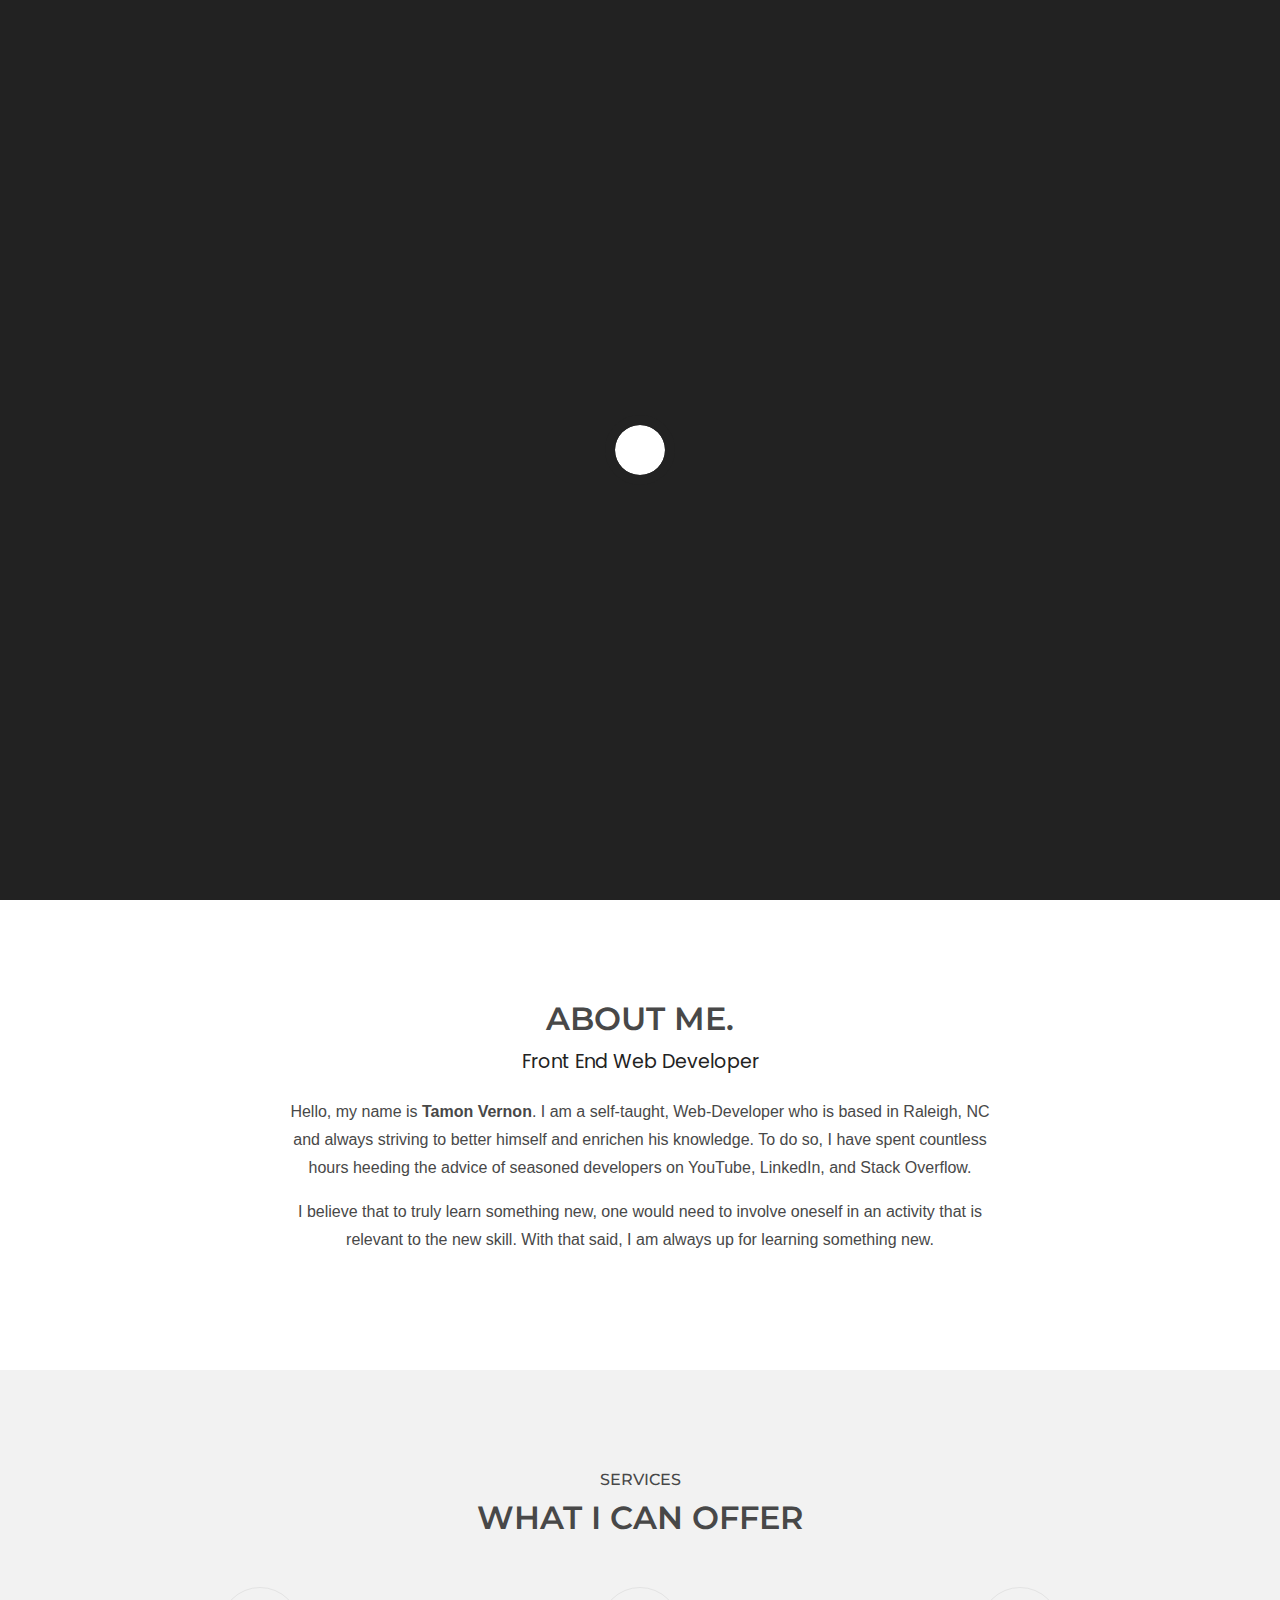
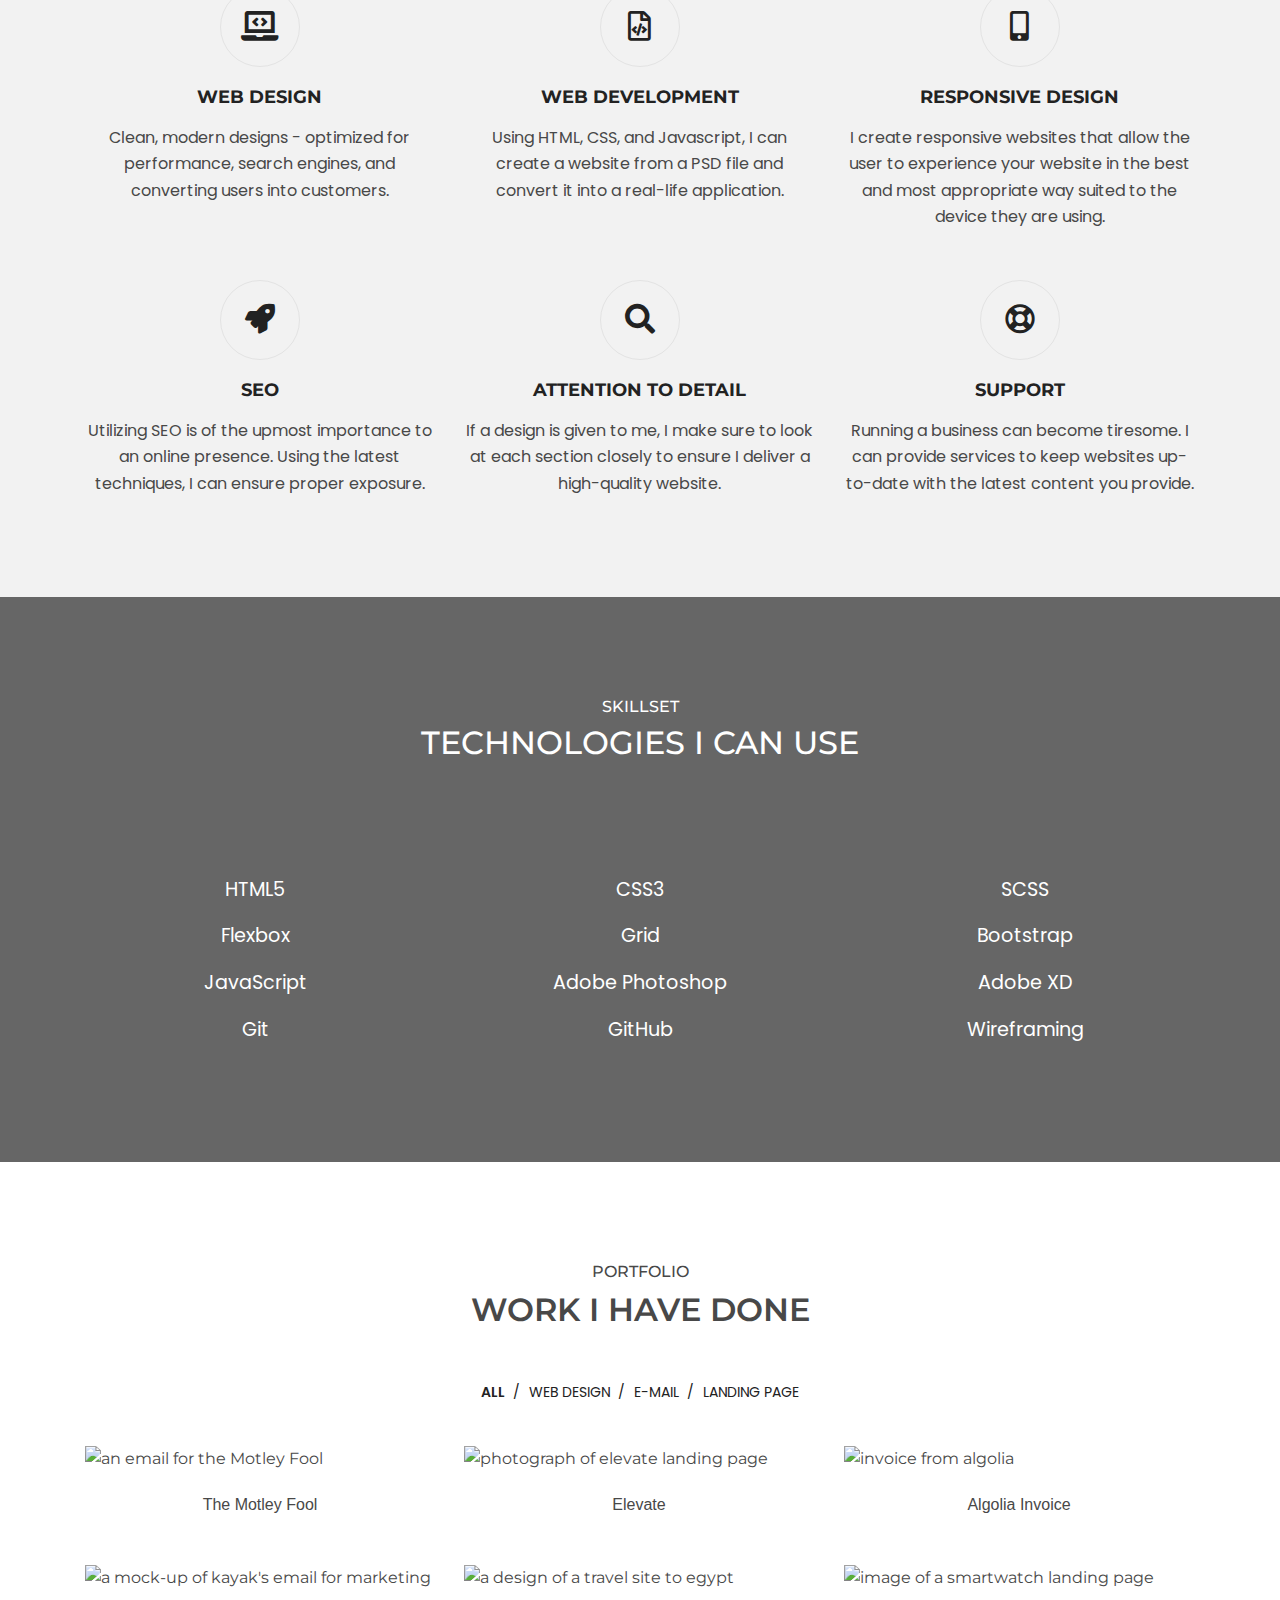
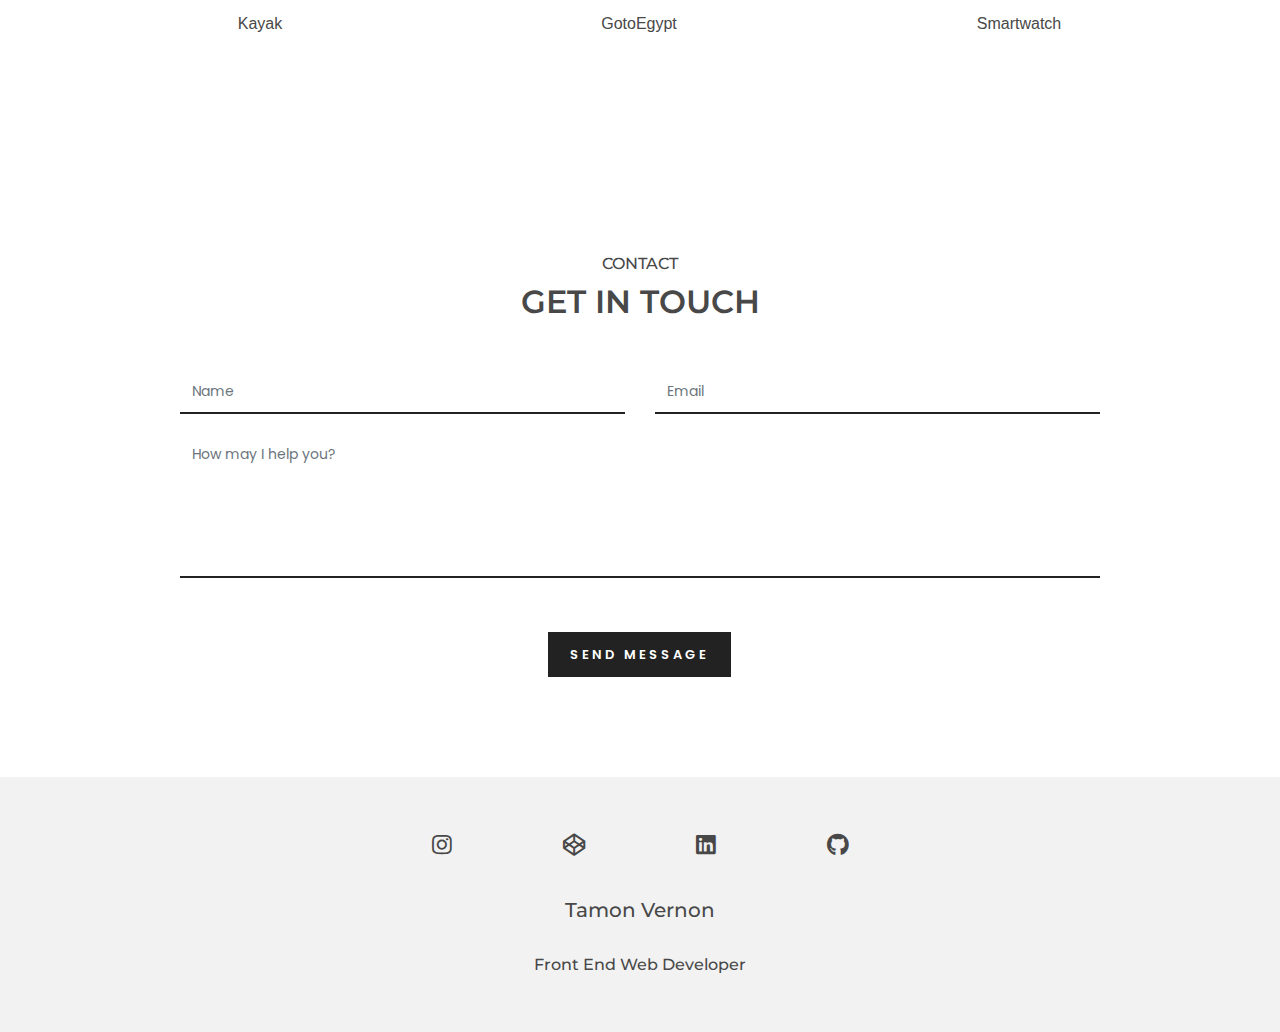
==== commit a656f352: "fixed up html" ====
--- a/home.html
+++ b/home.html
@@ -207,22 +207,21 @@
                     <h2>Technologies I can Use</h2>
                 </div>
                 <div class="row">
-                 <ul>
-                     <li>HTML5</li>
-                     <li>CSS3</li>
-                     <li>SCSS</li>
-                     <li>Flexbox</li>
-                     <li>Grid</li>
-                     <li>Bootstrap</li>
-                     <li>JavaScript</li>
-                     <li>Adobe Photoshop</li>
-                     <li>Adobe XD</li>
-                     <li>Git</li>
-                     <li>GitHub</li>
-                     <li>Wireframing</li>
-
-                 </ul>
-                    </div>
+                    <ul>
+                        <li>HTML5</li>
+                        <li>CSS3</li>
+                        <li>SCSS</li>
+                        <li>Flexbox</li>
+                        <li>Grid</li>
+                        <li>Bootstrap</li>
+                        <li>JavaScript</li>
+                        <li>Adobe Photoshop</li>
+                        <li>Adobe XD</li>
+                        <li>Git</li>
+                        <li>GitHub</li>
+                        <li>Wireframing</li>
+                    </ul>
+                </div>
                     </div>
                 </div>
             </div>
@@ -243,8 +242,8 @@
                             <ul>
                                 <li class="sel-item" data-filter="*">All</li>
                                 <li data-filter=".design">Web Design</li>
-                                <li data-filter=".application">Applications</li>
-                                <li data-filter=".development">Development</li>
+                                <li data-filter=".application">E-mail</li>
+                                <li data-filter=".development">Landing Page</li>
                             </ul>
                         </div>
                     </div>
@@ -255,7 +254,7 @@
                         <div class="item-content">
                             <img src="https://i.postimg.cc/ZncbsdFb/Motley-Fool.png" alt="an email for the Motley Fool">
                             <div class="item-overlay">
-                                <h6>Application</h6>
+                                <h6>Newsletter E-Mail</h6>
                                 <div class="icons">
                                     <span class="icon link">
                                         <a href="https://github.com/TamonVernon/newsletter-email">
@@ -272,14 +271,14 @@
                                 </div>
                             </div>
                         </div>
-                        <p class="portfolio-title">Newsletter E-Mail</p>
-                    </div>
-                    <!--Portfolio Item-->
-                    <div class="col-lg-4 col-md-6 item design">
+                        <p class="portfolio-title">The Motley Fool</p>
+                    </div>
+                    <!--Portfolio Item-->
+                    <div class="col-lg-4 col-md-6 item design development">
                         <div class="item-content">
                             <img src="https://i.postimg.cc/sgLT3mDx/elevate.png" alt="photograph of elevate landing page">
                             <div class="item-overlay">
-                                <h6>Web Design</h6>
+                                <h6>Landing Page</h6>
                                 <div class="icons">
                                     <span class="icon link">
                                         <a href="https://github.com/TamonVernon/Elevate-po">
@@ -296,14 +295,14 @@
                                 </div>
                             </div>
                         </div>
-                        <p class="portfolio-title">Elevate Landing Page</p>
-                    </div>
-                    <!--Portfolio Item-->
-                    <div class="col-lg-4 col-md-6 item development">
+                        <p class="portfolio-title">Elevate</p>
+                    </div>
+                    <!--Portfolio Item-->
+                    <div class="col-lg-4 col-md-6 item application">
                         <div class="item-content">
                             <img src="https://i.postimg.cc/yYVQjWb1/algolia.png" alt="invoice from algolia">
                             <div class="item-overlay">
-                                <h6>Application</h6>
+                                <h6>Transactional E-Mail</h6>
                                 <div class="icons">
                                     <span class="icon link">
                                         <a href="https://github.com/TamonVernon/Algolia-Invoice">
@@ -320,38 +319,38 @@
                                 </div>
                             </div>
                         </div>
-                        <p class="portfolio-title">Transactional E-Mail</p>
+                        <p class="portfolio-title">Algolia Invoice</p>
+                    </div>
+                    <!--Portfolio Item-->
+                    <div class="col-lg-4 col-md-6 item application design">
+                        <div class="item-content">
+                            <img src="https://i.postimg.cc/5NnPR1hw/kayak-email.png" alt="a mock-up of kayak's email for marketing">
+                            <div class="item-overlay">
+                                <h6>Promotional E-Mail</h6>
+                                <div class="icons">
+                                    <span class="icon link">
+                                        <a href="https://github.com/TamonVernon/kayak-email">
+                                            <i class="fa fa-search"></i>
+                                        </a>
+                                        <p>See Code</p>
+                                    </span>
+                                    <span class="icon link live">
+                                        <a href="https://tamonvernon.github.io/kayak-email/">
+                                            <i class="fas fa-laptop-code"></i>
+                                        </a>
+                                        <p>View Live</p>
+                                    </span>
+                                </div>
+                            </div>
+                        </div>
+                        <p class="portfolio-title">Kayak</p>
                     </div>
                     <!--Portfolio Item-->
                     <div class="col-lg-4 col-md-6 item design development">
                         <div class="item-content">
-                            <img src="https://i.postimg.cc/5NnPR1hw/kayak-email.png" alt="a mock-up of kayak's email for marketing">
-                            <div class="item-overlay">
-                                <h6>Development</h6>
-                                <div class="icons">
-                                    <span class="icon link">
-                                        <a href="https://github.com/TamonVernon/kayak-email">
-                                            <i class="fa fa-search"></i>
-                                        </a>
-                                        <p>See Code</p>
-                                    </span>
-                                    <span class="icon link live">
-                                        <a href="https://tamonvernon.github.io/kayak-email/">
-                                            <i class="fas fa-laptop-code"></i>
-                                        </a>
-                                        <p>View Live</p>
-                                    </span>
-                                </div>
-                            </div>
-                        </div>
-                        <p class="portfolio-title">Promotional E-Mail</p>
-                    </div>
-                    <!--Portfolio Item-->
-                    <div class="col-lg-4 col-md-6 item development application">
-                        <div class="item-content">
                             <img src="https://i.postimg.cc/43hBycm5/goto-Egypt.png" alt="a design of a travel site to egypt">
                             <div class="item-overlay">
-                                <h6>Web Design</h6>
+                                <h6>Landing Page</h6>
                                 <div class="icons">
                                     <span class="icon link">
                                         <a href="https://github.com/TamonVernon/gotoEgypt">
@@ -368,17 +367,17 @@
                                 </div>
                             </div>
                         </div>
-                        <p class="portfolio-title">Landing Page</p>
-                    </div>
-                    <!--Portfolio Item-->
-                    <div class="col-lg-4 col-md-6 item application development">
+                        <p class="portfolio-title">GotoEgypt</p>
+                    </div>
+                    <!--Portfolio Item-->
+                    <div class="col-lg-4 col-md-6 item design development">
                         <div class="item-content">
                             <img src="https://i.postimg.cc/022nmFzr/smartwatch.png" alt="image of a smartwatch landing page">
                             <div class="item-overlay">
-                                <h6>Web Design</h6>
-                                <div class="icons">
-                                    <span class="icon link">
-                                        <a href="images/portfolio/img-6.jpg">
+                                <h6>Landing Page</h6>
+                                <div class="icons">
+                                    <span class="icon link">
+                                        <a href="https://i.postimg.cc/022nmFzr/smartwatch.png">
                                             <i class="fa fa-search"></i>
                                         </a>
                                         <p>See Code</p>
@@ -392,7 +391,7 @@
                                 </div>
                             </div>
                         </div>
-                        <p class="portfolio-title">Newsletter E-Mail</p>
+                        <p class="portfolio-title">Smartwatch</p>
                     </div>
                 </div>
             </div>
